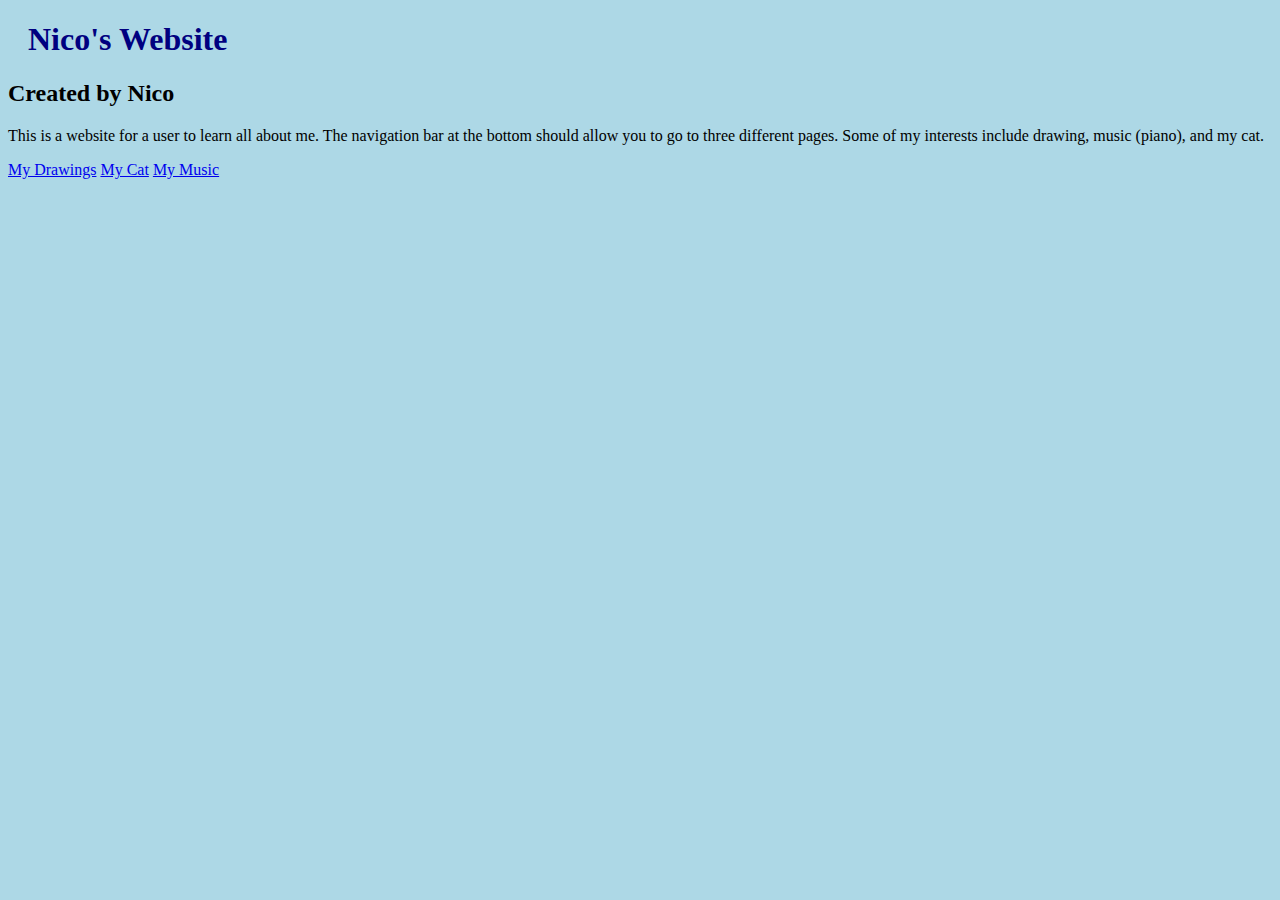
==== index.html @ 223f7245 "Add files via upload" ====
<!DOCTYPE html>
<html lang="en">
<meta charset="UTF-8">
<title>Nico's Website</title>
<meta name="viewport" content="width=device-width,initial-scale=1">
<link rel="stylesheet" href="mystyle.css">
<style>
</style>
<script src=""></script>

	<h1> Nico's Website </h1>
		<h2> Created by Nico </h2>
	<!--- Code above this line will not be displayed on the browser --> 
	<body>
		<p> This is a website for a user to learn all about me. The navigation bar at the bottom should allow you to go to three different pages.		
			Some of my interests include drawing, music (piano), and my cat.</p>		
		<nav>
			<a href="/myDrawings/myDrawings.html">My Drawings</a>
			<a href="/myCat/myCat.html">My Cat</a>
			<a href="/myMusic/myMusic.html">My Music</a>
		</nav>
	</body>
	
</html>
---- mystyle.css ----
body {
    background-color: lightblue;
    font-family: 'Bradley Hand ITC', cursive ;
}

h1 {
    color: navy;
    margin-left: 20px;
}

nav {
    list-style-type: none;
    margin: 0;
    padding: 0;
}
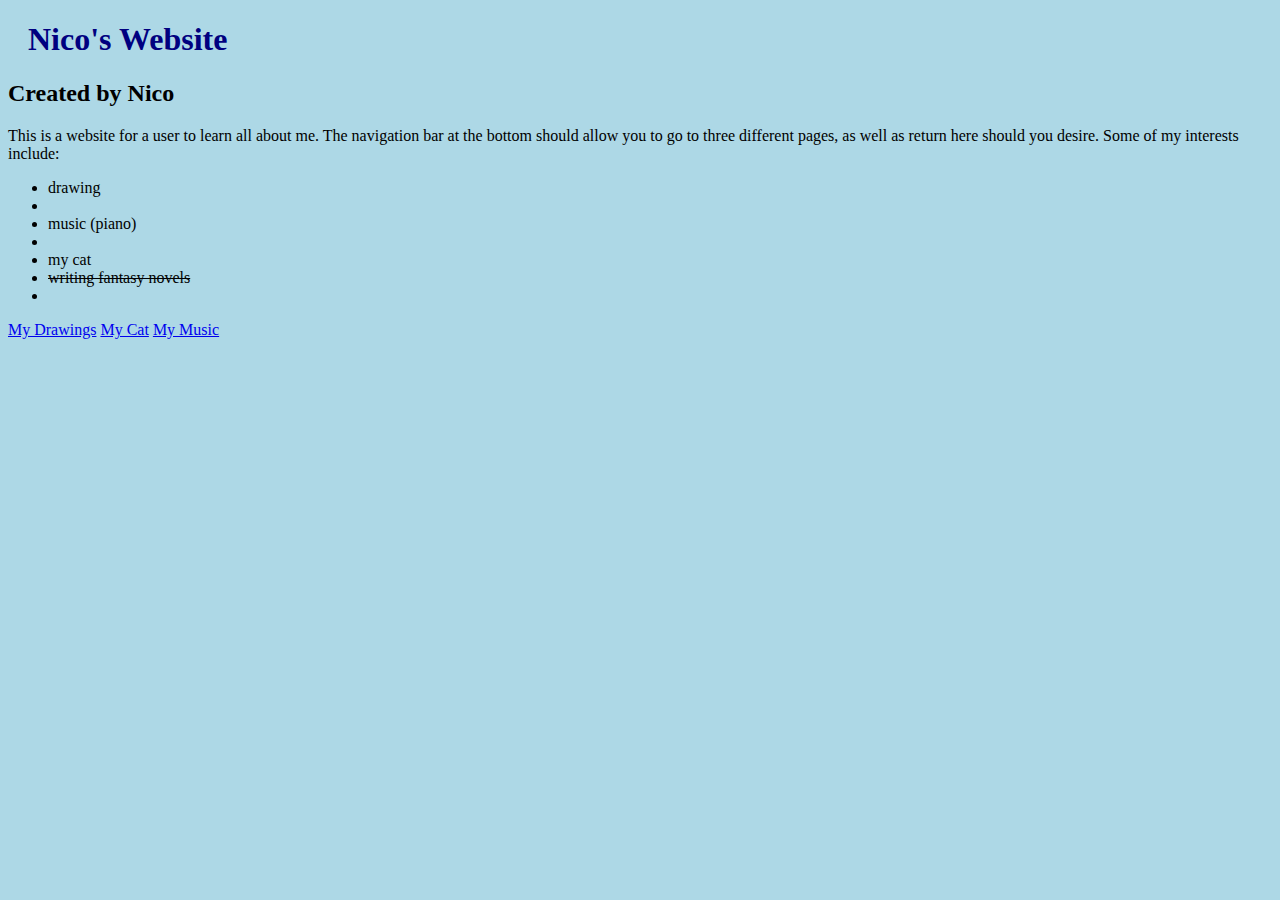
==== commit 1caa012c: "Add files via upload" ====
--- a/index.html
+++ b/index.html
@@ -12,8 +12,14 @@
 		<h2> Created by Nico </h2>
 	<!--- Code above this line will not be displayed on the browser --> 
 	<body>
-		<p> This is a website for a user to learn all about me. The navigation bar at the bottom should allow you to go to three different pages.		
-			Some of my interests include drawing, music (piano), and my cat.</p>		
+		<p> This is a website for a user to learn all about me. The navigation bar at the bottom should allow you to go to three different pages, as well as return here should you desire.		
+			Some of my interests include:</p>
+		<ul>
+			<li> drawing <li>
+			<li> music (piano) <li>
+			<li> my cat </li>
+			<li> <del> writing fantasy novels <del> <li>
+		</ul>
 		<nav>
 			<a href="/myDrawings/myDrawings.html">My Drawings</a>
 			<a href="/myCat/myCat.html">My Cat</a>
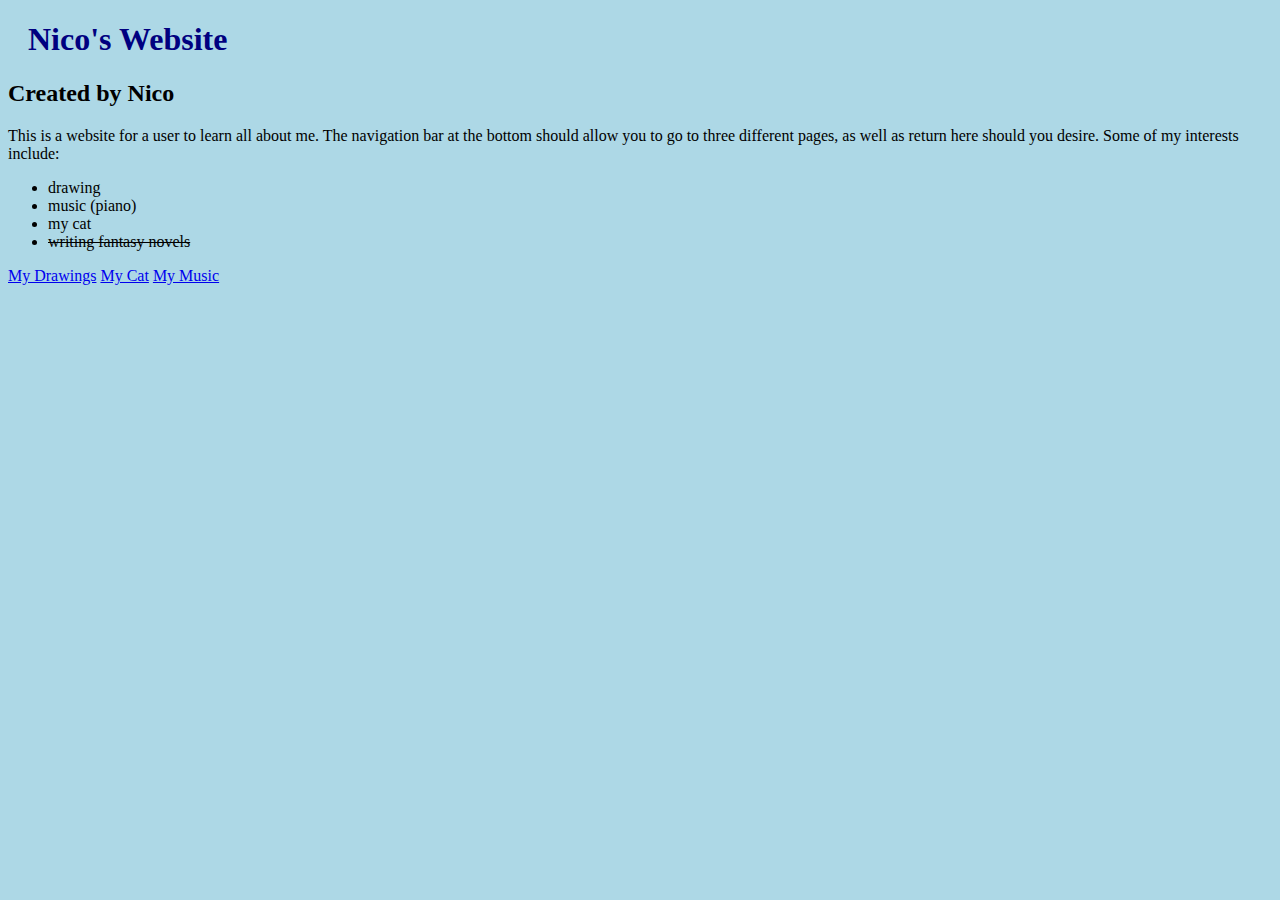
==== commit c8182412: "Add files via upload" ====
--- a/index.html
+++ b/index.html
@@ -15,10 +15,10 @@
 		<p> This is a website for a user to learn all about me. The navigation bar at the bottom should allow you to go to three different pages, as well as return here should you desire.		
 			Some of my interests include:</p>
 		<ul>
-			<li> drawing <li>
-			<li> music (piano) <li>
-			<li> my cat </li>
-			<li> <del> writing fantasy novels <del> <li>
+			<li>drawing</li>
+			<li>music (piano)</li>
+			<li>my cat</li>
+			<li><del>writing fantasy novels<del></li>
 		</ul>
 		<nav>
 			<a href="/myDrawings/myDrawings.html">My Drawings</a>
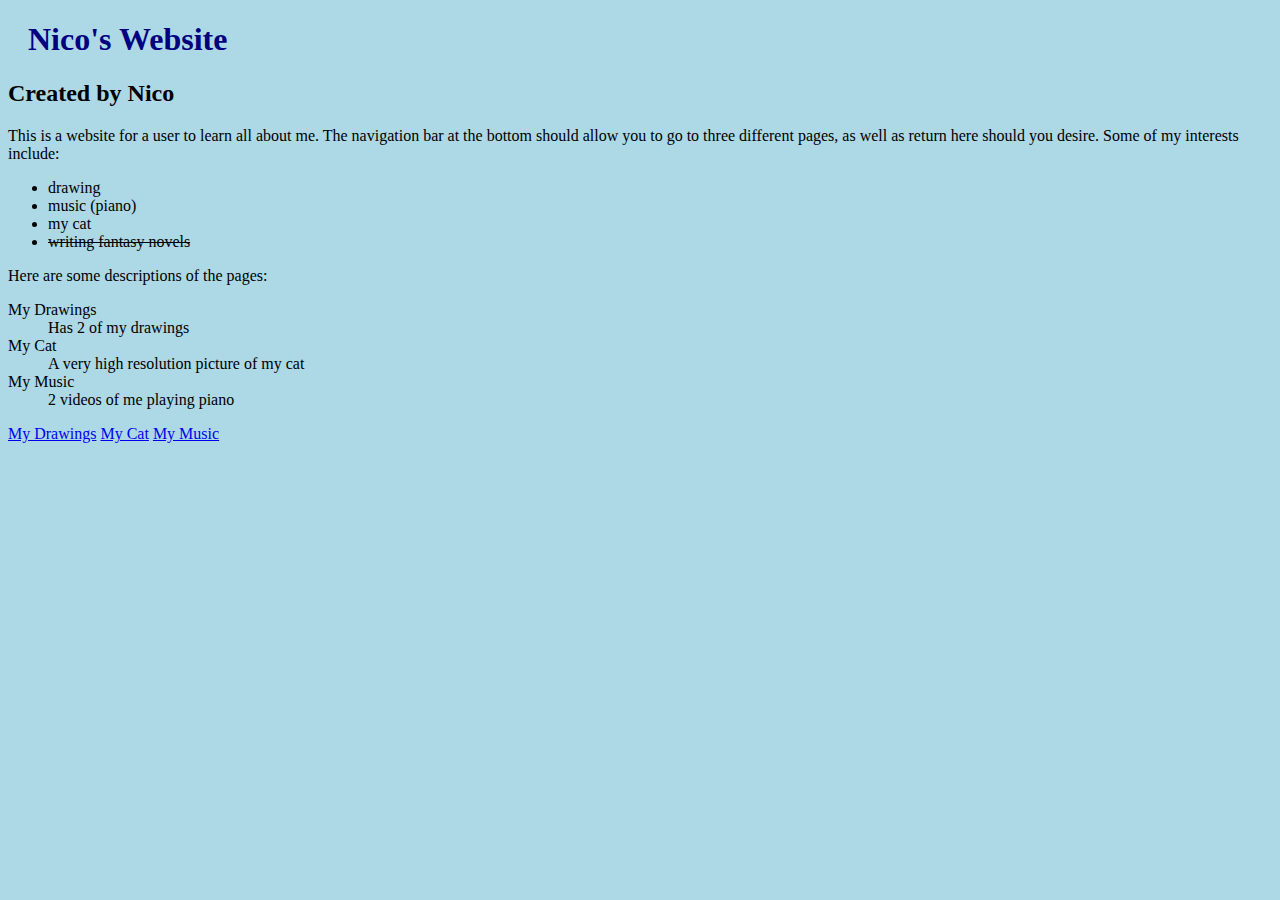
==== commit 8ea6dd42: "Add files via upload" ====
--- a/index.html
+++ b/index.html
@@ -20,6 +20,17 @@
 			<li>my cat</li>
 			<li><del>writing fantasy novels<del></li>
 		</ul>
+		<div> Here are some descriptions of the pages: </div>
+		<dl>
+			<dt>My Drawings</dt>
+			<dd>Has 2 of my drawings</dd>
+
+			<dt>My Cat</dt>
+			<dd>A very high resolution picture of my cat</dd>
+
+			<dt>My Music</dt>
+			<dd>2 videos of me playing piano</dd>
+		</dl>
 		<nav>
 			<a href="/myDrawings/myDrawings.html">My Drawings</a>
 			<a href="/myCat/myCat.html">My Cat</a>
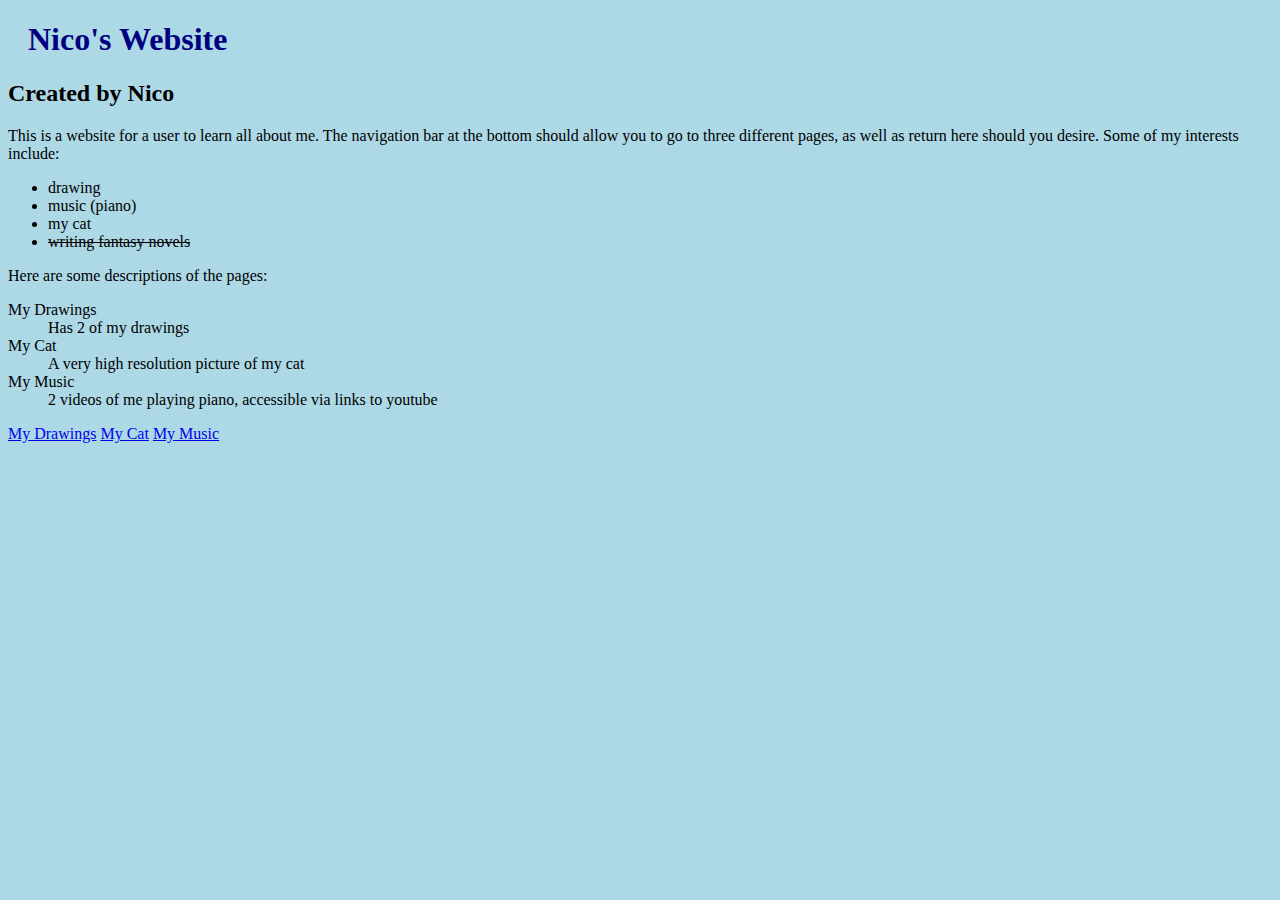
==== commit ece11220: "Add files via upload" ====
--- a/index.html
+++ b/index.html
@@ -29,7 +29,7 @@
 			<dd>A very high resolution picture of my cat</dd>
 
 			<dt>My Music</dt>
-			<dd>2 videos of me playing piano</dd>
+			<dd>2 videos of me playing piano, accessible via links to youtube</dd>
 		</dl>
 		<nav>
 			<a href="/myDrawings/myDrawings.html">My Drawings</a>
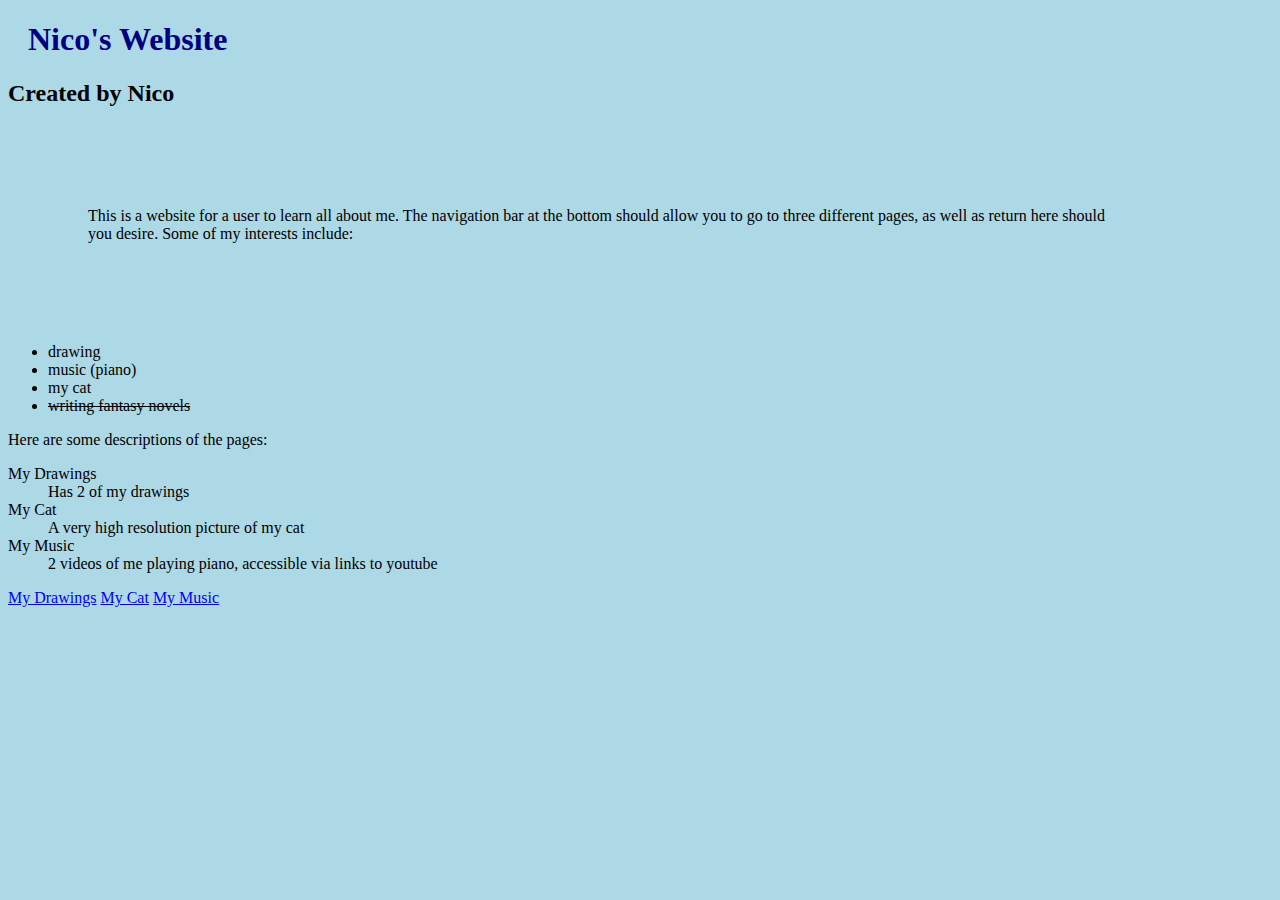
==== commit efbff611: "Add files via upload" ====
--- a/index.html
+++ b/index.html
@@ -4,9 +4,6 @@
 <title>Nico's Website</title>
 <meta name="viewport" content="width=device-width,initial-scale=1">
 <link rel="stylesheet" href="mystyle.css">
-<style>
-</style>
-<script src=""></script>
 
 	<h1> Nico's Website </h1>
 		<h2> Created by Nico </h2>
@@ -18,7 +15,7 @@
 			<li>drawing</li>
 			<li>music (piano)</li>
 			<li>my cat</li>
-			<li><del>writing fantasy novels<del></li>
+			<li><del>writing fantasy novels</del></li>
 		</ul>
 		<div> Here are some descriptions of the pages: </div>
 		<dl>
--- a/mystyle.css
+++ b/mystyle.css
@@ -1,6 +1,13 @@
 body {
     background-color: lightblue;
-    font-family: 'Bradley Hand ITC', cursive ;
+    font-family: "Times New Roman", Times, serif;
+}
+
+p {
+    margin-top: 100px;
+    margin-bottom: 100px;
+    margin-right: 150px;
+    margin-left: 80px;
 }
 
 h1 {
